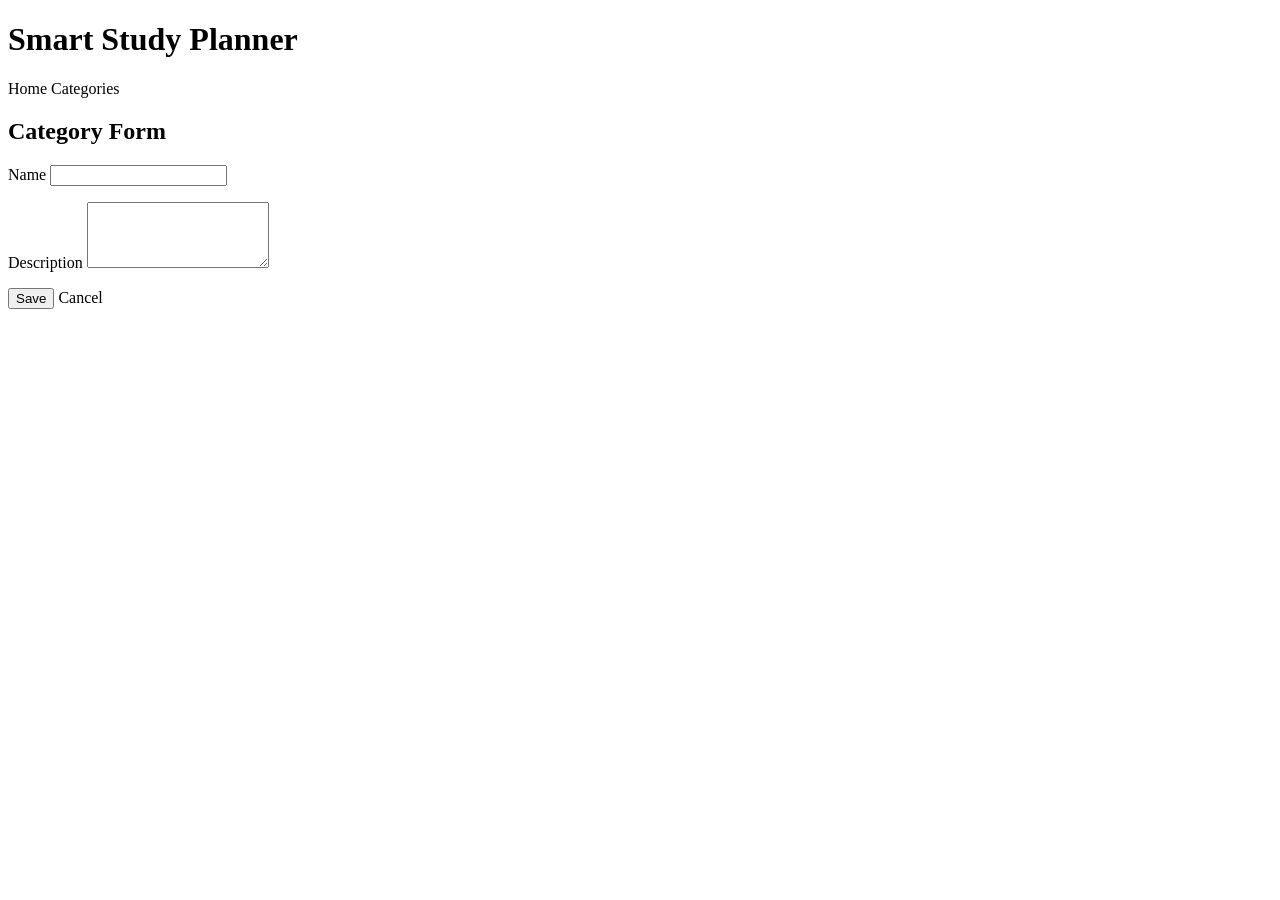
==== src/main/resources/templates/categories/form.html @ 8402d146 "feat(web): add category management pages" ====
<!DOCTYPE html>
<html lang="en" xmlns:th="http://www.thymeleaf.org">
<head>
	<meta charset="UTF-8">
	<title>Category Form - Smart Study Planner</title>
	<link rel="stylesheet" th:href="@{/css/app.css}">
</head>
<body>
	<header class="page-header">
		<h1>Smart Study Planner</h1>
		<nav>
			<a th:href="@{/}">Home</a>
			<a th:href="@{/categories}">Categories</a>
		</nav>
	</header>

	<main class="container narrow">
		<h2 th:text="${categoryId} == null ? 'Create Category' : 'Edit Category'">Category Form</h2>

		<form th:action="${categoryId} == null ? @{/categories} : @{/categories/{id}(id=${categoryId})}"
			  th:object="${categoryForm}"
			  method="post"
			  class="form">

			<label for="name">Name</label>
			<input id="name" type="text" th:field="*{name}">
			<p class="error" th:if="${#fields.hasErrors('name')}" th:errors="*{name}"></p>

			<label for="description">Description</label>
			<textarea id="description" rows="4" th:field="*{description}"></textarea>
			<p class="error" th:if="${#fields.hasErrors('description')}" th:errors="*{description}"></p>

			<div class="form-actions">
				<button type="submit" class="button">Save</button>
				<a th:href="@{/categories}">Cancel</a>
			</div>
		</form>
	</main>
</body>
</html>
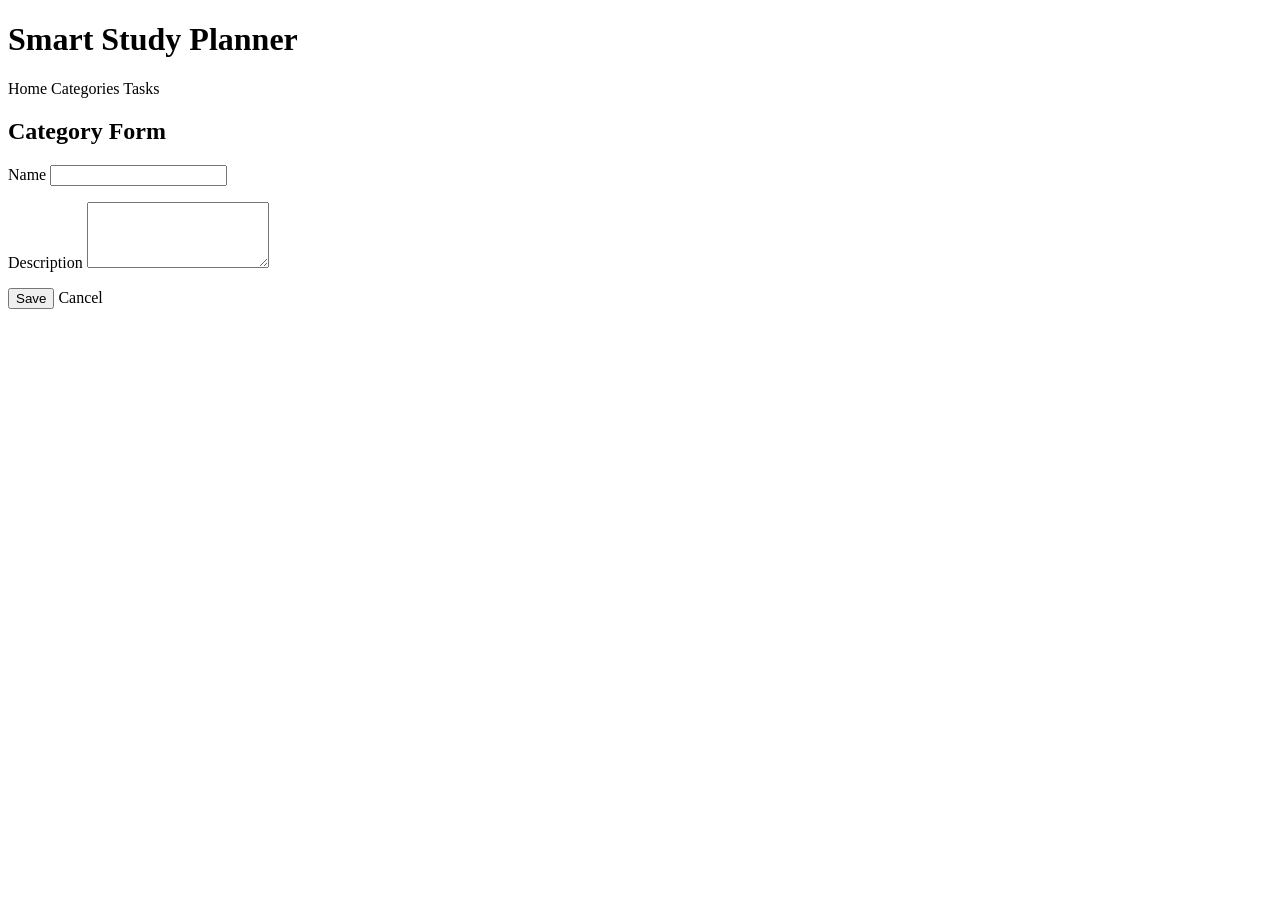
==== commit e77d1dc1: "feat(web): add task management pages" ====
--- a/src/main/resources/templates/categories/form.html
+++ b/src/main/resources/templates/categories/form.html
@@ -11,6 +11,7 @@
 		<nav>
 			<a th:href="@{/}">Home</a>
 			<a th:href="@{/categories}">Categories</a>
+			<a th:href="@{/tasks}">Tasks</a>
 		</nav>
 	</header>
 
